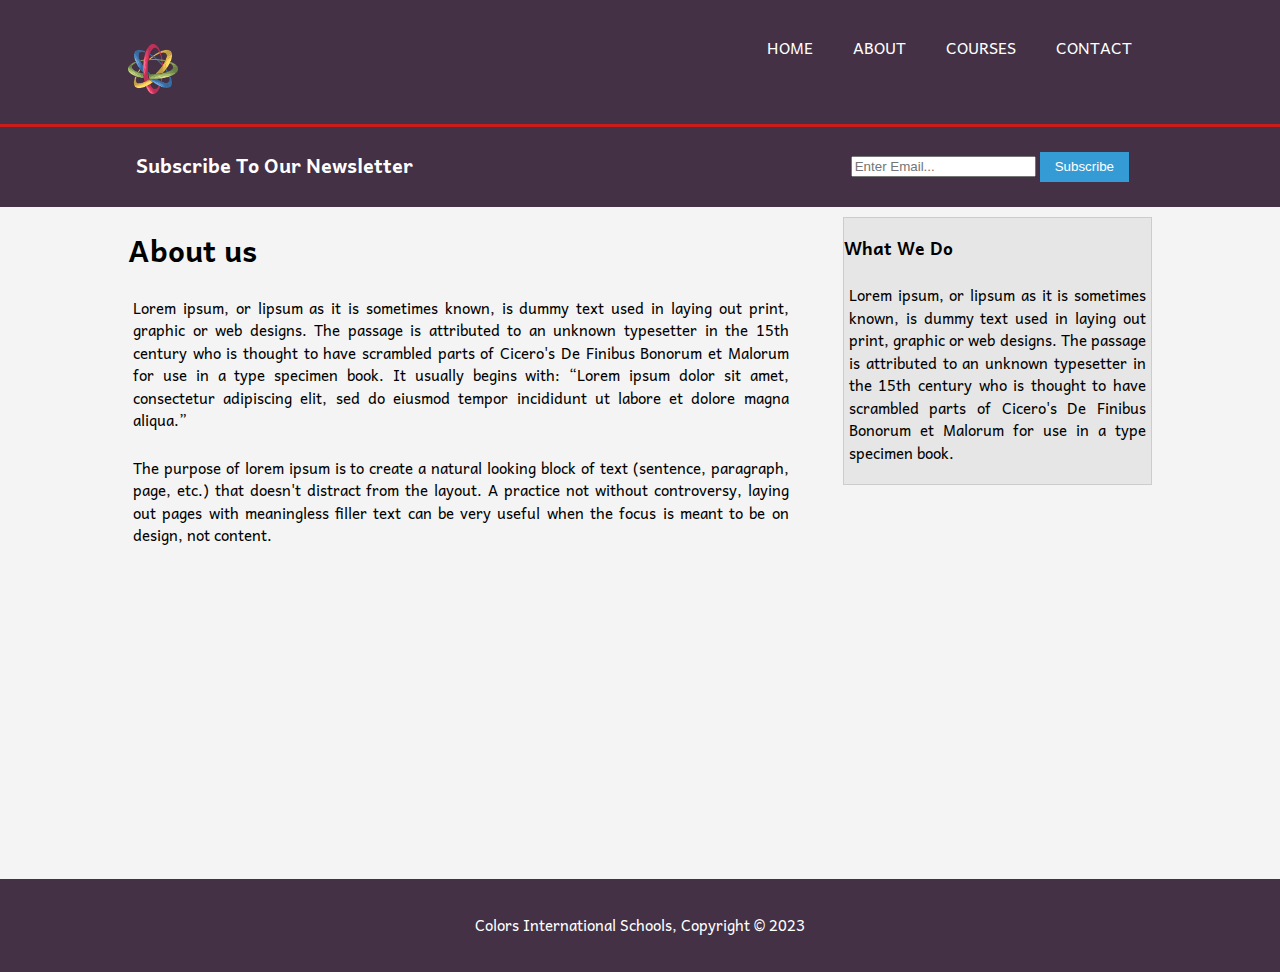
==== about.html @ 536edad3 "first commit" ====
<!DOCTYPE html>
<html lang="en">
<head>
    <meta charset="UTF-8">
    <meta http-equiv="X-UA-Compatible" content="IE=edge">
    <meta name="viewport" content="width=device-width, initial-scale=1.0">
    <meta name="keywords" content="international school, professional school">
    <meta name="author" content="Humeyra Aydogdu">
    <title>Colors International Schools </title>
    <link rel="stylesheet" href="style.css">
</head>
<body>
    <header>
        <div class="container">
            <div id="branding">
                <h2 class="logo">
                    <img src="c.png" alt="">
                </h2>

            </div>
            <nav>
                <ul>
                    <li><a href="home.html">Home</a></li>
                    <li class="current"><a href="about.html">About</a></li>
                    <li><a href="courses.html">Courses</a></li>
                    <li><a href="contact.html">Contact</a></li>
                </ul>

            </nav>
        </div>
    </header>

    <section id="newsletter">
        <div class="container">
            <h1>Subscribe To Our Newsletter</h1>
            <form>
                <input type="email" placeholder="Enter Email...">
                <button type="submit" class="button1"> Subscribe</button>
            </form>
        </div>
    </section>

    <section id="main">
        <div class="container">
            <article id="main-col">
                <h1 class="page-title"> About us</h1>
                <p>
                    Lorem ipsum, or lipsum as it is sometimes known, is dummy text used in laying out print, graphic or web designs. The passage is attributed to an unknown typesetter in the 15th century who is thought to have scrambled parts of Cicero's De Finibus Bonorum et Malorum for use in a type specimen book. It usually begins with:

“Lorem ipsum dolor sit amet, consectetur adipiscing elit, sed do eiusmod tempor incididunt ut labore et dolore magna aliqua.”</p>
<p>
The purpose of lorem ipsum is to create a natural looking block of text (sentence, paragraph, page, etc.) that doesn't distract from the layout. A practice not without controversy, laying out pages with meaningless filler text can be very useful when the focus is meant to be on design, not content.
                </p>
            </article>

            <aside id="sidebar">
                <div>
                    <h3>What We Do</h3>
                    <p>
                         Lorem ipsum, or lipsum as it is sometimes known, is dummy text used in laying out print, graphic or web designs. The passage is attributed to an unknown typesetter in the 15th century who is thought to have scrambled parts of Cicero's De Finibus Bonorum et Malorum for use in a type specimen book.
                    </p>
                </div>
            </aside>
           
        </div>
    </section>
    <br><br><br><br><br><br><br><br><br><br><br><br><br>

    
          

    <footer>
        <p>Colors International Schools, Copyright &copy; 2023</p>
    </footer>

    
</body>
</html>
---- style.css ----
@import url('https://fonts.googleapis.com/css2?family=Andika&family=Sevillana&display=swap');

body{
    font: 15px/1.5 'Andika', sans-serif;
    margin: 0;
    padding: 0;
    background-color: #f4f4f4;
}

/*Global*/

.container{
    width: 80%;
    margin: auto;
    overflow: hidden;
}

ul{
    margin: 0;
    padding: 0;

}

.button1{
    height: 30px;
    background: #359bd5;
    border: 0;
    padding-left: 15px;
    padding-right: 15px;
    color: #ffffff;
}


/*Header*/
header{
    background: #443146;
    color: #ffffff;
    padding-top: 25px;
    min-height: 70px;
    border-bottom: #cb1c1c 3px solid;
    justify-content: center;
}

header a{
    color: #ffffff;
    text-decoration: none;
    text-transform: uppercase;
    font-size: 16px;
    justify-content: center;
    
}


header li{
    float: left;
    display: inline;
    padding: 0 20px 0 20px;
}

header #branding{
    float: left;
}


header #branding h1{
    margin: 0;}

header nav{
    float: right;
    margin-top: 10px;
}

header a:hover{
    color: #58a1ee;
    font-weight: bold;
}

/*Showcase*/
#showcase{
    min-height:475px;
    background:linear-gradient(to top,rgba(138,100,70,0.5)40%,rgba(78,15,104,0.7)70%), url(kids.jpg);
    text-align: center;
    color: #ffffff;
    background-size:cover;
    background-position:top;
    background-position-x:bottom;

}

#showcase h1{
    margin-top:80px;
    font-size: 45px;
    margin-bottom: 10px;
   

}

#showcase p{
    font-size: 25px;
    font-style: italic;
}
/*Newsletter*/
#newsletter{
    padding: 10px;
    color: #ffffff;
    background:#443146;
}

#newsletter h1{
    float: left;
    font-size: 20px;
}

#newsletter form{
    float: right;
    margin: 15px;
}

#newsletter input [type="email"]{
    padding: 4px;
    height: 25px;
    width: 250px;

}
/*Boxes*/
#boxes{
    margin-top: 20px;
}
#boxes .box{
    float: left;
    text-align:center;
    width: 30%;
    padding: 20px;
    
}

#boxes .box p{
    text-align: justify;
}

#boxes .box img{
    width: 250px;
    height: 150px;
    border: 3px , solid , #443146 ;
}
/*Sidebar*/
aside#sidebar{
    float: right;
    width: 30%;
    background: #e6e6e6;
    border: #cccccc solid 1px;
    margin-top: 10px;

}

aside#sidebar .contact input, aside#sidebar .contact textarea{
    width: 30%;
    padding: 5px;
    float: top;
}

section#main p{
    text-align: justify;
    padding: 5px;
}

p#contact{
    justify-content: center;
    margin-top: 20px;
    font-size: larger;
}
p img{
    height: 40px;
    width: 40px;

}
/*Main-col*/
article#main-col{
    float: left;
    width: 65%;
}

ul#services li{
    list-style: none;
    padding: 20px;
    border: #cccccc solid 1px;
    margin-bottom: 5px;
    background: #e6e6e6;
}

footer{padding: 20px;
margin-top: 20px;
color: #ffffff;
background-color: #443146;
text-align: center;}

/*Media Queries*/
@media(max-width: 768px){
   header #branding,
   header nav,
   header nav li,
   #newsletter h1,
   #newsletter form,
   #boxes .box,
   article#main-col,
   aside#sidebar{
    float: none;
    text-align: center;
    width: 100%;
   }
   header{
    padding-bottom: 20px;
   }
   #showcase h1{
    margin-top: 40px;
   }
   #newsletter button, .contact button{
    display: block;
    width: 100%;
   }
   #newsletter form input[type="email"], .contact input, .contact textarea{
    width: 100%;
    margin-bottom: 5px;
   }
}
#branding img{
    width: 50px;
    float: left;
    height: 50px;
    color: blueviolet;
    padding-top: 0;
    padding-bottom: 20px;
    margin-top: 0;
    margin-bottom: 10px;
    justify-content:center;
}
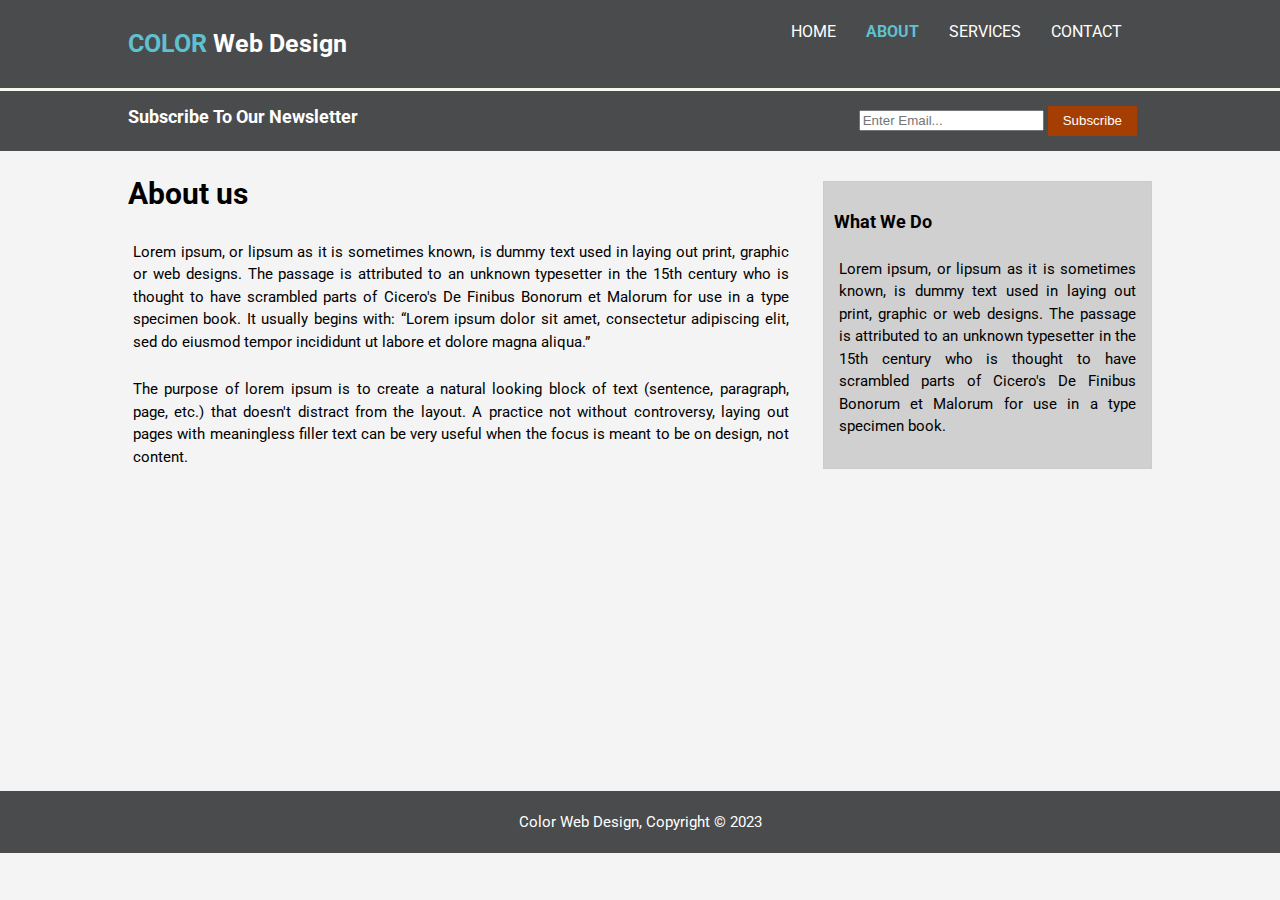
==== commit 8a87d13c: "first commit" ====
--- a/about.html
+++ b/about.html
@@ -14,7 +14,7 @@
         <div class="container">
             <div id="branding">
                 <h2 class="logo">
-                    <img src="c.png" alt="">
+                    <p><span class="highlight">COLOR</span> Web Design</p>
                 </h2>
 
             </div>
@@ -22,7 +22,7 @@
                 <ul>
                     <li><a href="home.html">Home</a></li>
                     <li class="current"><a href="about.html">About</a></li>
-                    <li><a href="courses.html">Courses</a></li>
+                    <li><a href="services.html">Services</a></li>
                     <li><a href="contact.html">Contact</a></li>
                 </ul>
 
@@ -70,7 +70,7 @@
           
 
     <footer>
-        <p>Colors International Schools, Copyright &copy; 2023</p>
+        <p>Color Web Design, Copyright &copy; 2023</p>
     </footer>
 
     
--- a/style.css
+++ b/style.css
@@ -1,7 +1,7 @@
-@import url('https://fonts.googleapis.com/css2?family=Andika&family=Sevillana&display=swap');
+@import url('https://fonts.googleapis.com/css2?family=Roboto:wght@300;400&display=swap');
 
 body{
-    font: 15px/1.5 'Andika', sans-serif;
+    font: 15px/1.5 'Roboto', sans-serif;
     margin: 0;
     padding: 0;
     background-color: #f4f4f4;
@@ -14,7 +14,9 @@
     margin: auto;
     overflow: hidden;
 }
-
+.container h1{
+    font-size: 30px;
+}
 ul{
     margin: 0;
     padding: 0;
@@ -23,7 +25,7 @@
 
 .button1{
     height: 30px;
-    background: #359bd5;
+    background: #a53e02;
     border: 0;
     padding-left: 15px;
     padding-right: 15px;
@@ -33,20 +35,18 @@
 
 /*Header*/
 header{
-    background: #443146;
-    color: #ffffff;
-    padding-top: 25px;
-    min-height: 70px;
-    border-bottom: #cb1c1c 3px solid;
-    justify-content: center;
-}
+    background:rgb(74, 75, 76);
+    color: #ffffff;
+    min-height: 50px;
+    border-bottom:rgb(248, 248, 243)  3px solid;
+}
+
 
 header a{
     color: #ffffff;
     text-decoration: none;
     text-transform: uppercase;
     font-size: 16px;
-    justify-content: center;
     
 }
 
@@ -54,61 +54,80 @@
 header li{
     float: left;
     display: inline;
-    padding: 0 20px 0 20px;
+    padding: 10px 30px 0 0px;
+    
 }
 
 header #branding{
     float: left;
 }
 
-
-header #branding h1{
-    margin: 0;}
+header #branding p{
+    color: #ffffff;
+    font-size: 25px;
+}
 
 header nav{
     float: right;
     margin-top: 10px;
 }
+header .highlight , header .current a{
+    color: #5fc1d0;
+    font-weight: bold;
+}
 
 header a:hover{
-    color: #58a1ee;
+    color: #d35005;
     font-weight: bold;
 }
+.logo img{margin-right: 10px;}
 
 /*Showcase*/
 #showcase{
-    min-height:475px;
-    background:linear-gradient(to top,rgba(138,100,70,0.5)40%,rgba(78,15,104,0.7)70%), url(kids.jpg);
+    /* min-height:300px; */
+    height: 400px;
+    width: 1520px;
+    background-repeat: none;
     text-align: center;
     color: #ffffff;
-    background-size:cover;
-    background-position:top;
-    background-position-x:bottom;
+    background:url(web2.jpg);
+    background-position: center;
+    background-color: black;
+    opacity: 0.8;
+}
+#showcase img{
+    height: 415px;
+    width:1520px;
+    
 
 }
 
 #showcase h1{
-    margin-top:80px;
-    font-size: 45px;
-    margin-bottom: 10px;
-   
+    font-size: 35px;
+    margin-top: 140px;
+    color: #f8f9f9;
+    float: center;
+    font-weight: bold;
 
 }
 
 #showcase p{
-    font-size: 25px;
+    font-size: 20px; 
+    float: center;
+    margin-left: 20px;
+    padding-left: 50px;
+    text-align: center;
     font-style: italic;
 }
 /*Newsletter*/
 #newsletter{
-    padding: 10px;
-    color: #ffffff;
-    background:#443146;
+    color: #ffffff;
+    background:rgb(74, 75, 76);
 }
 
 #newsletter h1{
     float: left;
-    font-size: 20px;
+    font-size: 18px;
 }
 
 #newsletter form{
@@ -124,7 +143,7 @@
 }
 /*Boxes*/
 #boxes{
-    margin-top: 20px;
+    margin-top: 10px;
 }
 #boxes .box{
     float: left;
@@ -132,6 +151,7 @@
     width: 30%;
     padding: 20px;
     
+    
 }
 
 #boxes .box p{
@@ -139,24 +159,35 @@
 }
 
 #boxes .box img{
-    width: 250px;
-    height: 150px;
+    width: 90px;
+    height: 100px;
+}
+
+#boxes img{
+   
     border: 3px , solid , #443146 ;
-}
+    opacity: 0.9;
+}
+
+.box img:hover{
+color: rgb(65, 110, 124);
+}
+
 /*Sidebar*/
 aside#sidebar{
     float: right;
     width: 30%;
-    background: #e6e6e6;
+    background: rgba(202, 202, 202, 0.871);
+    color: black;
     border: #cccccc solid 1px;
-    margin-top: 10px;
+    margin-top: 30px;
+    padding: 10px;
 
 }
 
 aside#sidebar .contact input, aside#sidebar .contact textarea{
-    width: 30%;
-    padding: 5px;
-    float: top;
+    width: 90%;
+    padding: 10px;
 }
 
 section#main p{
@@ -185,13 +216,13 @@
     padding: 20px;
     border: #cccccc solid 1px;
     margin-bottom: 5px;
-    background: #e6e6e6;
-}
-
-footer{padding: 20px;
-margin-top: 20px;
+    background: rgb(231, 229, 229);
+}
+
+footer{padding: 5px;
+margin-top: 10px;
 color: #ffffff;
-background-color: #443146;
+background-color: rgb(74, 75, 76);
 text-align: center;}
 
 /*Media Queries*/
